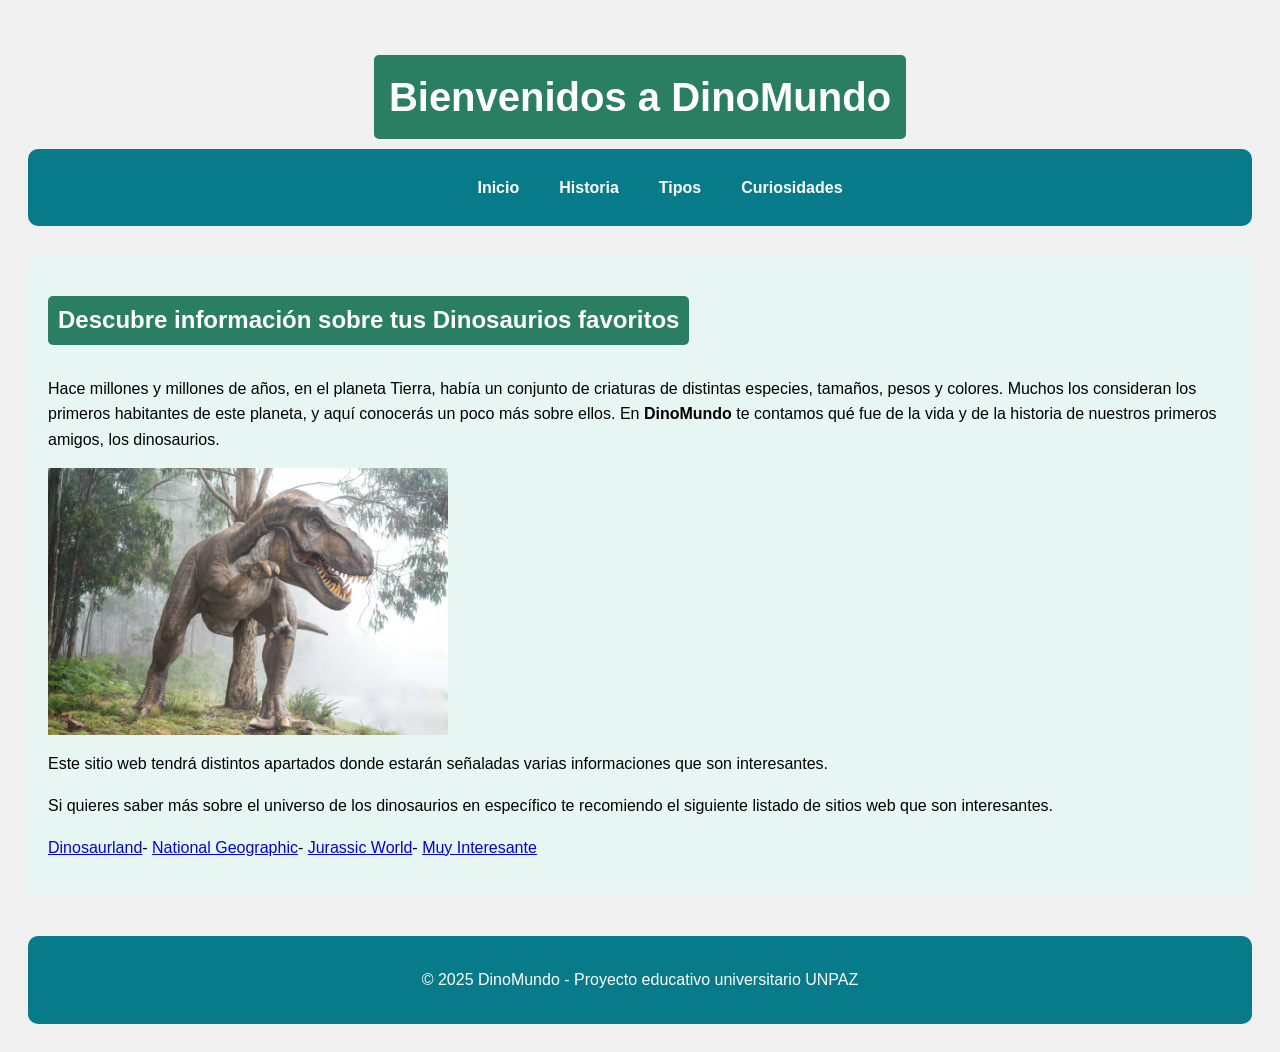
==== DinoMundo.html @ cbc201c5 "Add files via upload" ====
<!DOCTYPE html>
<html lang="es">
<head>
  <meta charset="UTF-8">
  <meta name="viewport" content="width=device-width, initial-scale=1.0">
  <title>DinoMundo | Inicio</title>
  <link rel="stylesheet" href="dinomundo.css">
</head>
<body>
  <header>
    <h1>Bienvenidos a DinoMundo</h1>
	<nav>
      <ul>
         <li><a href="index.html">Inicio</a></li>
         <li><a href="historia.html">Historia</a></li>
         <li><a href="tipos.html">Tipos</a></li>
         <li><a href="curiosidades.html">Curiosidades</a></li>
      </ul>
    </nav>
  </header>
  <main>
  <section>
  <h2>Descubre información sobre tus Dinosaurios favoritos</h2>
  <p>Hace millones y millones de años, en el planeta Tierra, había un conjunto de criaturas de distintas especies, tamaños, pesos y colores.
  Muchos los consideran los primeros habitantes de este planeta, y aquí conocerás un poco más sobre ellos.
  En <strong>DinoMundo</strong> te contamos qué fue de la vida y de la historia de nuestros primeros amigos, los dinosaurios.
  </p>
  <div class="imagen-dinosaurio">
<img src="dinosaurio.jpeg" alt="Ilustración de un Dinosaurio ru" width="400">
</div>
<p> Este sitio web tendrá distintos apartados donde estarán señaladas varias informaciones que son interesantes.</p>
  <p>Si quieres saber más sobre el universo de los dinosaurios en específico te recomiendo el siguiente listado de sitios web que son interesantes.</p>
  <p><a href="https://dinosaurland.es/dinos/">Dinosaurland</a>-
  <a href="https://www.nationalgeographic.com.es/temas/dinosaurios">National Geographic</a>-
  <a href="https://www.jurassicworldevolution.com/es-ES/3/dinosaurios">Jurassic World</a>-
  <a href="https://www.muyinteresante.com/ciencia/8530.html">Muy Interesante</a></p>
  </section>
  </main>
</body>
<footer>
  <p>© 2025 DinoMundo - Proyecto educativo universitario UNPAZ</p>
</footer>
</html>
---- dinomundo.css ----
DINOMUNDO.CSS 

 {
  margin: 0;
  padding: 0;
  box-sizing: border-box;
}

body {
  font-family: 'Arial', sans-serif;
  background-color: #f0f0f0; /
  color: #222; 
  line-height: 1.6;
  padding: 20px;
}

header {
  text-align: center;
  margin-bottom: 30px;
}

header h1 {
  display: inline-block;
  background-color: #2a7f62; 
  color: #fff;
  padding: 10px 15px;
  border-radius: 5px;
  margin-bottom: 10px;
  font-size: 2.5em;
}

header h2 {
  display: inline-block;
  background-color: #2a7f62;
  color: #fff;
  padding: 5px 10px;
  border-radius: 5px;
  font-size: 1.5em;
  margin-bottom: 15px;
}

nav {
  background-color: #077b8a; 
  border-radius: 10px;
  padding: 10px;
  margin-bottom: 30px;
}

nav ul {
  list-style: none;
  display: flex;
  justify-content: center;
  gap: 20px;
}

nav ul li a {
  text-decoration: none;
  color: #fff;
  font-weight: bold;
  padding: 5px 10px;
  transition: background 0.3s;
}

nav ul li a:hover {
  background-color: #2a7f62;
  border-radius: 5px;
}

section {
  margin-bottom: 40px;
  padding: 20px;
  border-radius: 10px;
  background-color: #e7f6f2; /* ligero contraste con el body */
}

.curiosidad, .dino {
  margin-bottom: 20px;
  border: 1px solid #ccc;
  padding: 10px;
  border-radius: 10px;
  background-color: #fff;
}

img.tipo, img.curiosidad {
  float: right; 
  margin-left: 15px;
  margin-bottom: 10px;
  border: 2px solid #ccc;
  border-radius: 8px;
  width: 200px;
}

section::after {
  content: "";
  display: block;
  clear: both;
}

h1, h2, h3 {
  display: inline-block;
  background-color: #2a7f62;
  color: #fff;
  padding: 5px 10px;
  border-radius: 5px;
  margin-bottom: 15px;
}

img {
  max-width: 100%;
  height: auto;
  display: block;
}

footer {
  text-align: center;
  margin-top: 40px;
  padding: 15px 0;
  background-color: #077b8a;
  color: #fff;
  border-radius: 10px;
}
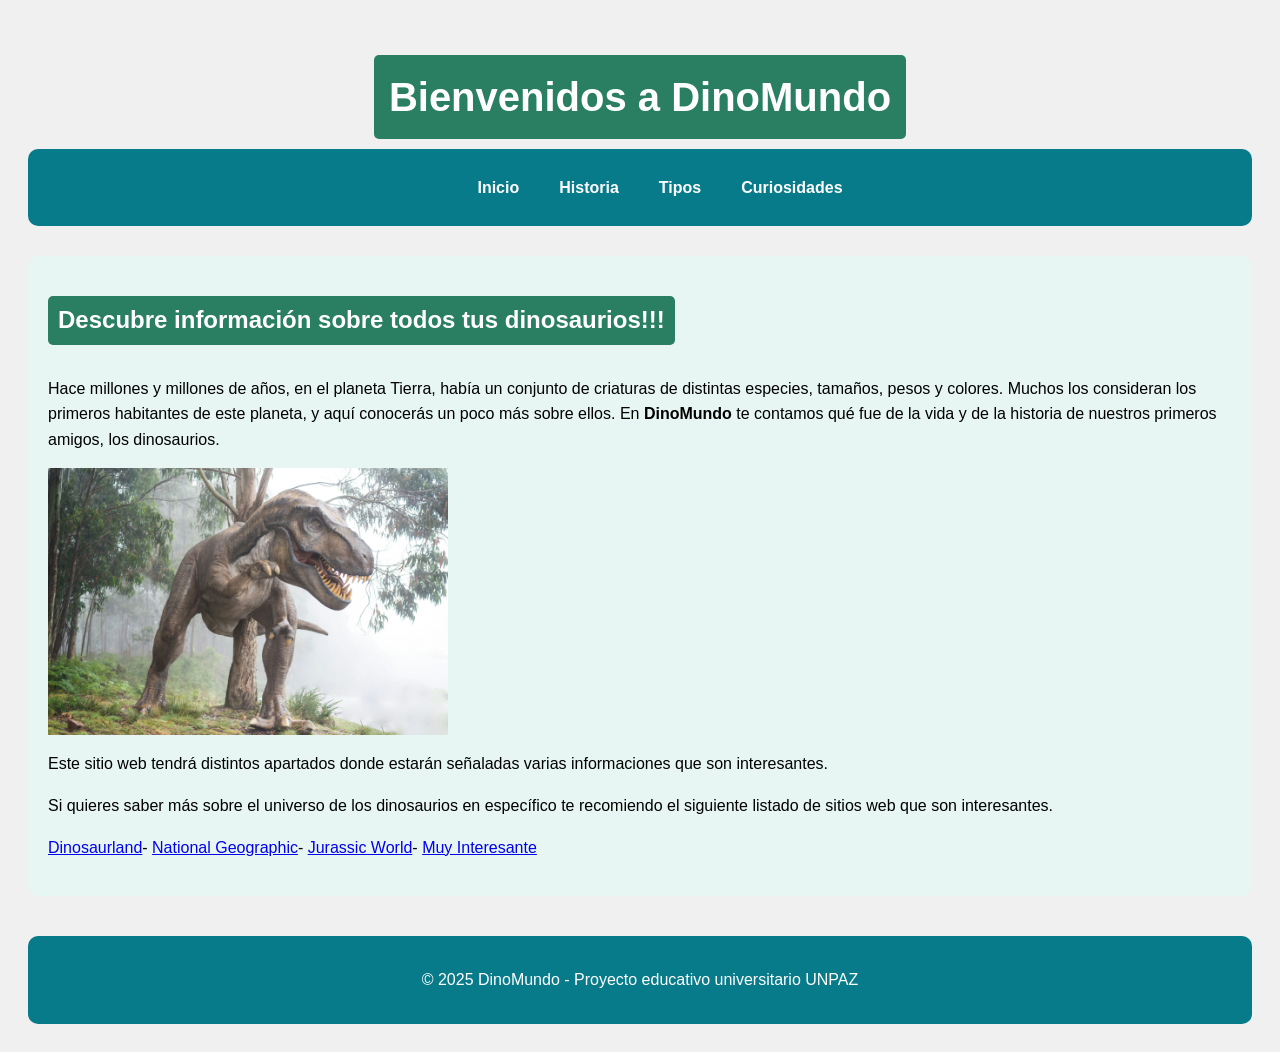
==== commit 7e092e7a: "cambie el titulo" ====
--- a/DinoMundo.html
+++ b/DinoMundo.html
@@ -20,7 +20,7 @@
   </header>
   <main>
   <section>
-  <h2>Descubre información sobre tus Dinosaurios favoritos</h2>
+  <h2>Descubre información sobre todos tus dinosaurios!!!</h2>
   <p>Hace millones y millones de años, en el planeta Tierra, había un conjunto de criaturas de distintas especies, tamaños, pesos y colores.
   Muchos los consideran los primeros habitantes de este planeta, y aquí conocerás un poco más sobre ellos.
   En <strong>DinoMundo</strong> te contamos qué fue de la vida y de la historia de nuestros primeros amigos, los dinosaurios.
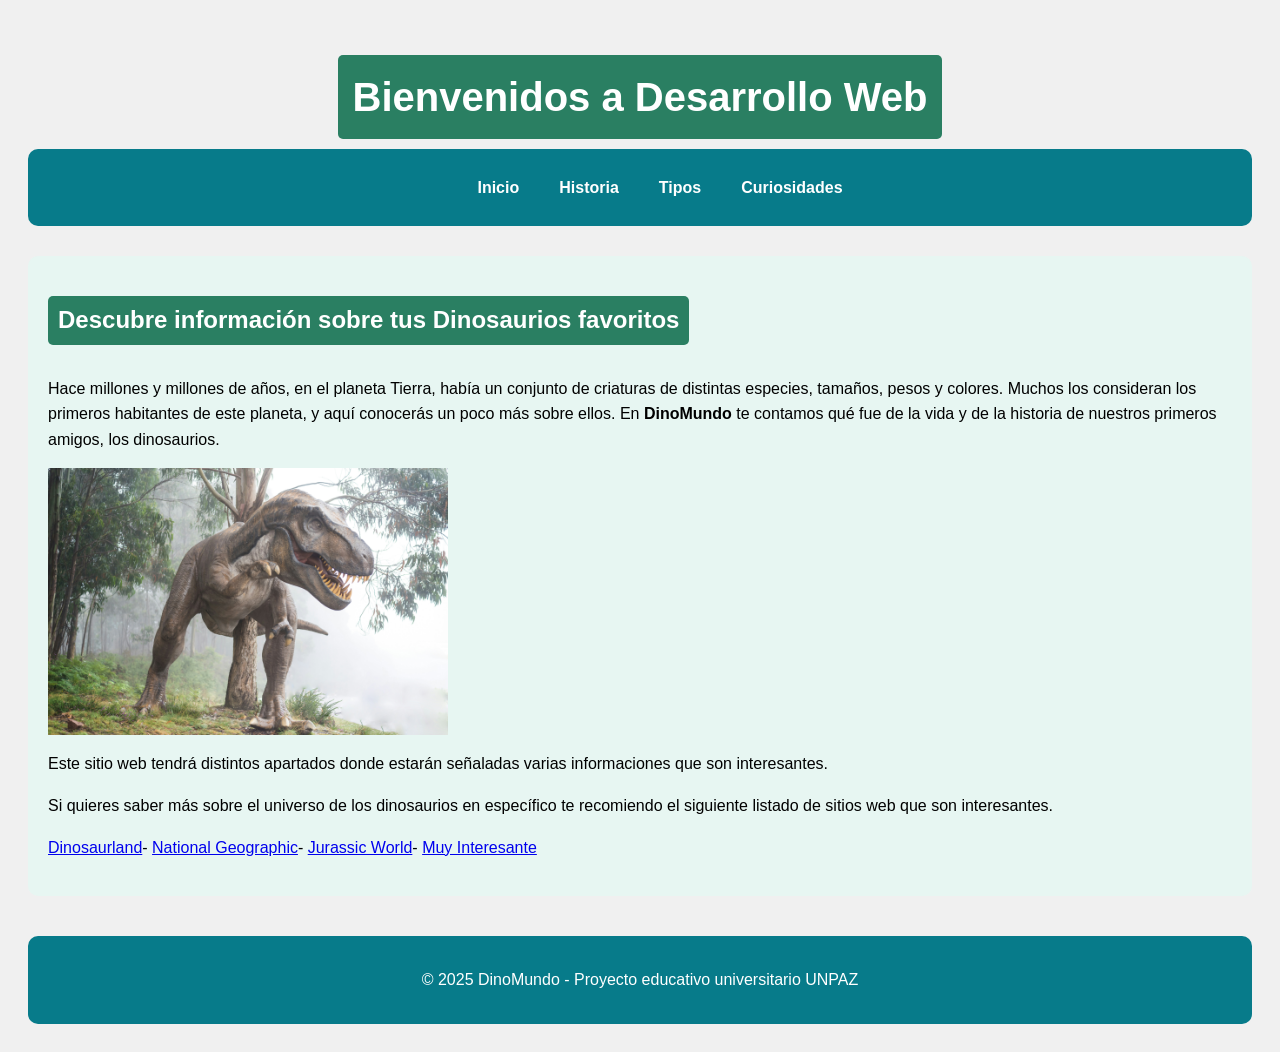
==== commit bc71b12e: "<h1>Bienvenidos a Desarrollo Web</h1>" ====
--- a/DinoMundo.html
+++ b/DinoMundo.html
@@ -8,7 +8,7 @@
 </head>
 <body>
   <header>
-    <h1>Bienvenidos a DinoMundo</h1>
+    <h1>Bienvenidos a Desarrollo Web</h1>
 	<nav>
       <ul>
          <li><a href="index.html">Inicio</a></li>
@@ -20,7 +20,7 @@
   </header>
   <main>
   <section>
-  <h2>Descubre información sobre todos tus dinosaurios!!!</h2>
+  <h2>Descubre información sobre tus Dinosaurios favoritos</h2>
   <p>Hace millones y millones de años, en el planeta Tierra, había un conjunto de criaturas de distintas especies, tamaños, pesos y colores.
   Muchos los consideran los primeros habitantes de este planeta, y aquí conocerás un poco más sobre ellos.
   En <strong>DinoMundo</strong> te contamos qué fue de la vida y de la historia de nuestros primeros amigos, los dinosaurios.
